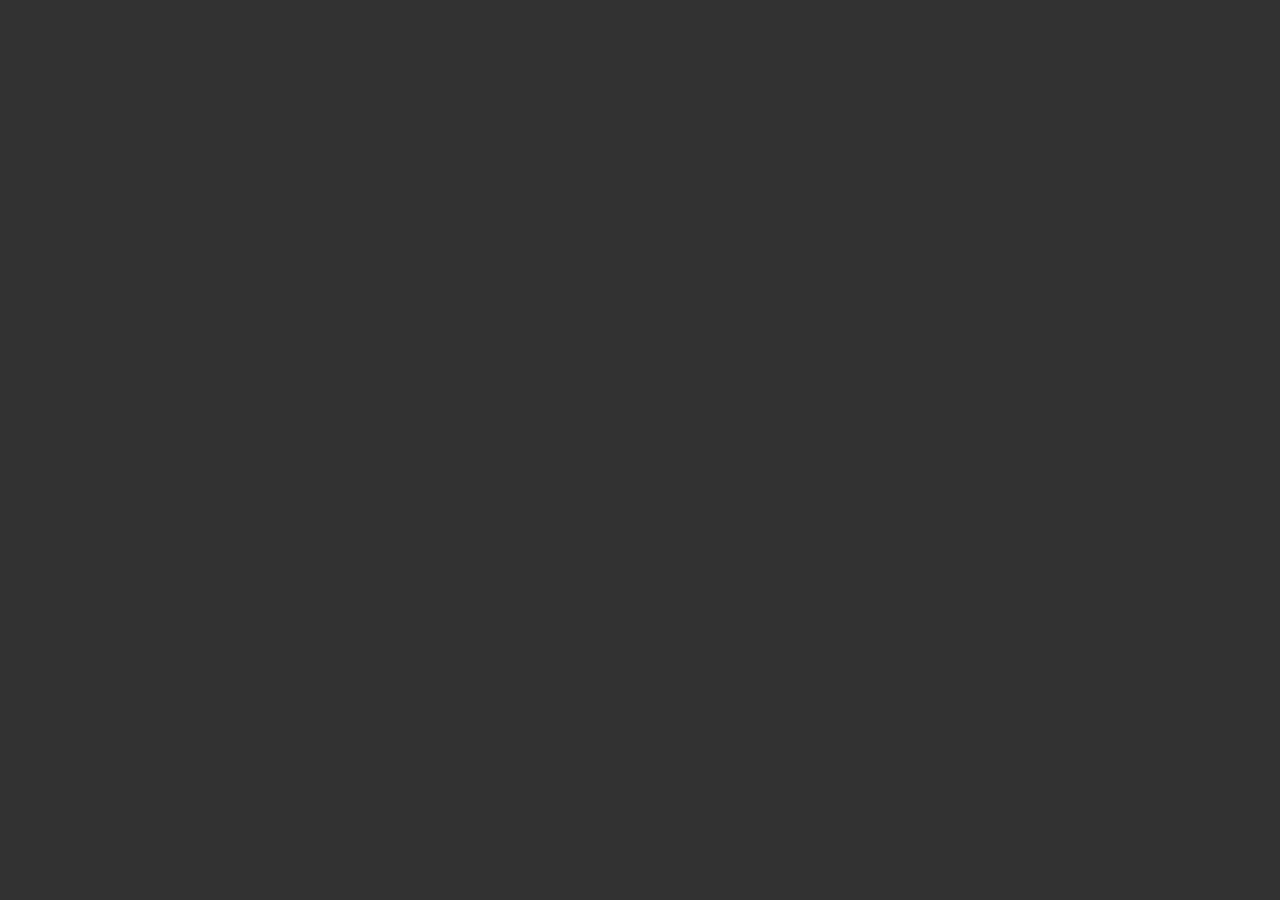
==== 2024/2024.html @ 25fb3c99 "[ADD] : 📂 add to 2024 page" ====
<!DOCTYPE html>
<html lang="ko">

<head>
  <meta charset="UTF-8">
  <meta name="viewport" content="width=device-width, initial-scale=1.0">
  <link rel="stylesheet" href="/2024/2024.css">
  <title>Document</title>
</head>

<body>

</body>

</html>
---- 2024/2024.css ----
@charset "utf-8";

/* importing to font */
@import url('https://fonts.googleapis.com/css2?family=Song+Myung&display=swap');

* {
  box-sizing: border-box;
  margin: 0;
  padding: 0;
}

/* Adding to font */
.song-myung-regular {
  font-family: "Song Myung", serif;
  font-weight: 400;
  font-style: normal;
}

body {
  min-width: 1024px;
  background-color: #323232;
  -webkit-user-select: none !important;
  -moz-user-select: -moz-none !important;
  -ms-user-select: none !important;
  user-select: none !important;
}
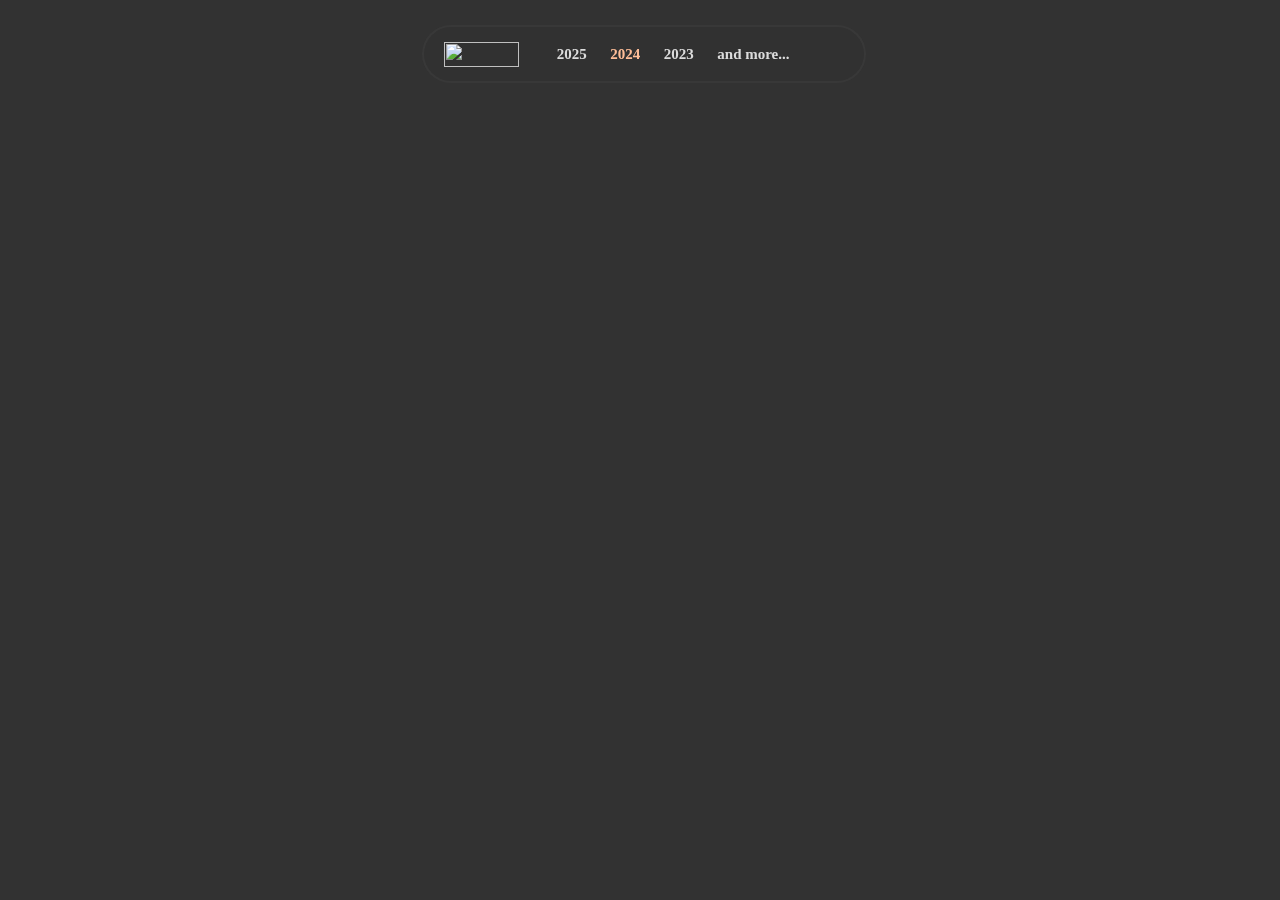
==== commit 39fa05f3: "[STYLE] : 🎨 header apply to 2024 page" ====
--- a/2024/2024.html
+++ b/2024/2024.html
@@ -5,11 +5,29 @@
   <meta charset="UTF-8">
   <meta name="viewport" content="width=device-width, initial-scale=1.0">
   <link rel="stylesheet" href="/2024/2024.css">
+  <script src="https://kit.fontawesome.com/e86203f2f8.js" crossorigin="anonymous"></script>
   <title>Document</title>
 </head>
 
 <body>
+  <header>
+    <a href="/Home/index.html">
+      <img
+        src="https://cdn.discordapp.com/attachments/1176547147030745279/1299896017784799292/signedByRahyi_4x.png?ex=671ede01&is=671d8c81&hm=ee5e42360bf3885e6f6ebb533eb8982fda449995d8542359ae202de456b12e79&"
+        alt="">
+    </a>
 
+    <div class="years">
+      <a class="y2025" href="#">2025</a>
+      <a class="y2024" href="/2024/2024.html">2024</a>
+      <a class="y2023" href="#">2023</a>
+      <a class="more" href="#">and more...</a>
+    </div>
+
+    <a class="contract" href="https://github.com/r6hex-1g">
+      <i class="fa-lg fa-brands fa-github"></i>
+    </a>
+  </header>
 </body>
 
 </html>--- a/2024/2024.css
+++ b/2024/2024.css
@@ -23,4 +23,115 @@
   -moz-user-select: -moz-none !important;
   -ms-user-select: none !important;
   user-select: none !important;
+}
+
+header {
+  position: fixed;
+  display: flex;
+  flex-direction: row;
+  justify-content: space-between;
+  align-items: center;
+  margin: 25px;
+  padding: 10px 20px 10px 20px;
+  z-index: 1;
+  border: solid 2px #dcdcdc0c;
+  border-radius: 50px;
+  background-color: #32323221;
+  backdrop-filter: blur(25px);
+  left: 31%;
+  gap: 30px;
+}
+
+header a {
+  display: block;
+  padding-top: 5px;
+}
+
+header a img {
+  width: 75px;
+  height: 25px;
+}
+
+header .years {
+  display: flex;
+  flex-direction: row;
+  gap: 7.5px;
+}
+
+header .years a {
+  text-decoration: none;
+}
+
+header .years .y2025 {
+  display: inline-flex;
+  align-items: center;
+  font-size: 15px;
+  font-weight: bold;
+  border-radius: 50px;
+  padding: 8px;
+  color: #DCDCDC;
+}
+
+header .years .y2025:hover {
+  color: #888888;
+}
+
+header .years .y2024 {
+  display: inline-flex;
+  align-items: center;
+  font-size: 15px;
+  font-weight: bold;
+  border-radius: 50px;
+  padding: 8px;
+  color: #ffbe98;
+}
+
+header .years .y2024:hover {
+  color: #DCDCDC;
+}
+
+header .years .y2023 {
+  display: inline-flex;
+  align-items: center;
+  font-size: 15px;
+  font-weight: bold;
+  border-radius: 50px;
+  padding: 8px;
+  color: #DCDCDC;
+}
+
+header .years .y2023:hover {
+  color: #bb2649;
+}
+
+header .contract {
+  display: inline-flex;
+  align-items: center;
+  font-size: 15px;
+  font-weight: bold;
+  border-radius: 50px;
+  padding: 8px;
+  color: #DCDCDC;
+}
+
+header .contract:hover {
+  color: #ff5a69;
+}
+
+header .years .more {
+  display: inline-flex;
+  align-items: center;
+  font-size: 15px;
+  font-weight: bold;
+  border-radius: 50px;
+  padding: 8px;
+  color: #DCDCDC;
+}
+
+header .years .more:hover {
+  color: #ff5a69;
+}
+
+header a {
+  text-decoration: none;
 }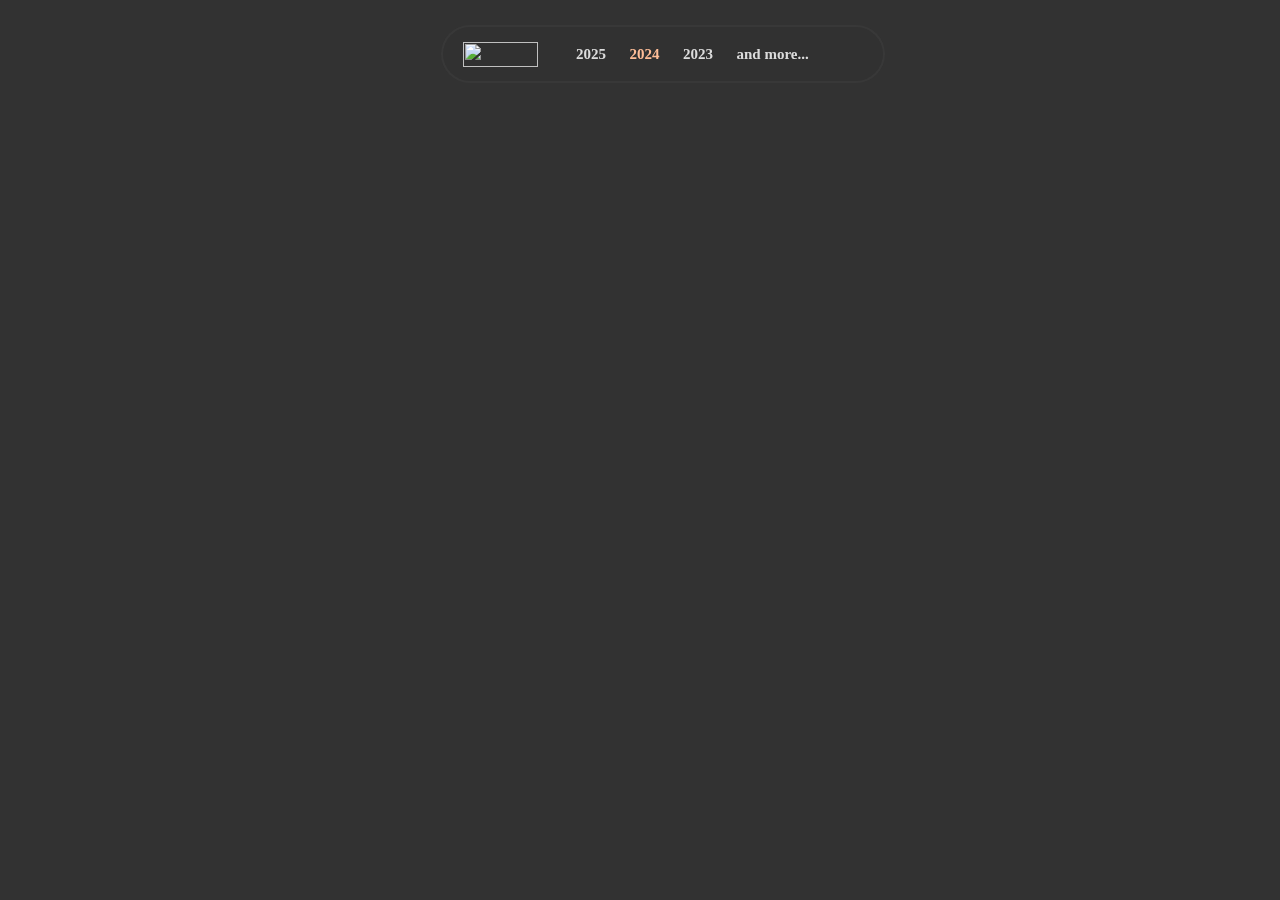
==== commit d5e1a0be: "[!BREAKING] : 🚧 Style editing to image + header" ====
--- a/2024/2024.html
+++ b/2024/2024.html
@@ -12,9 +12,7 @@
 <body>
   <header>
     <a href="/Home/index.html">
-      <img
-        src="https://cdn.discordapp.com/attachments/1176547147030745279/1299896017784799292/signedByRahyi_4x.png?ex=671ede01&is=671d8c81&hm=ee5e42360bf3885e6f6ebb533eb8982fda449995d8542359ae202de456b12e79&"
-        alt="">
+      <img src="https://i.ibb.co/v4Yjjy1/signed-By-Rahyi-4x.png" alt="">
     </a>
 
     <div class="years">
--- a/2024/2024.css
+++ b/2024/2024.css
@@ -25,6 +25,7 @@
   user-select: none !important;
 }
 
+/* header on here */
 header {
   position: fixed;
   display: flex;
@@ -38,7 +39,7 @@
   border-radius: 50px;
   background-color: #32323221;
   backdrop-filter: blur(25px);
-  left: 31%;
+  left: 32.5%;
   gap: 30px;
 }
 
@@ -134,4 +135,18 @@
 
 header a {
   text-decoration: none;
+}
+
+/* section one on here */
+
+.section1 {
+  display: block;
+  height: 100vh;
+  justify-content: center;
+  align-items: center;
+  margin: 0 auto;
+  padding: 38vh;
+
+  background-image: -webkit-linear-gradient(top, transparent, transparent 1.8em, #535353 0);
+  background-size: 100% 1.9em;
 }